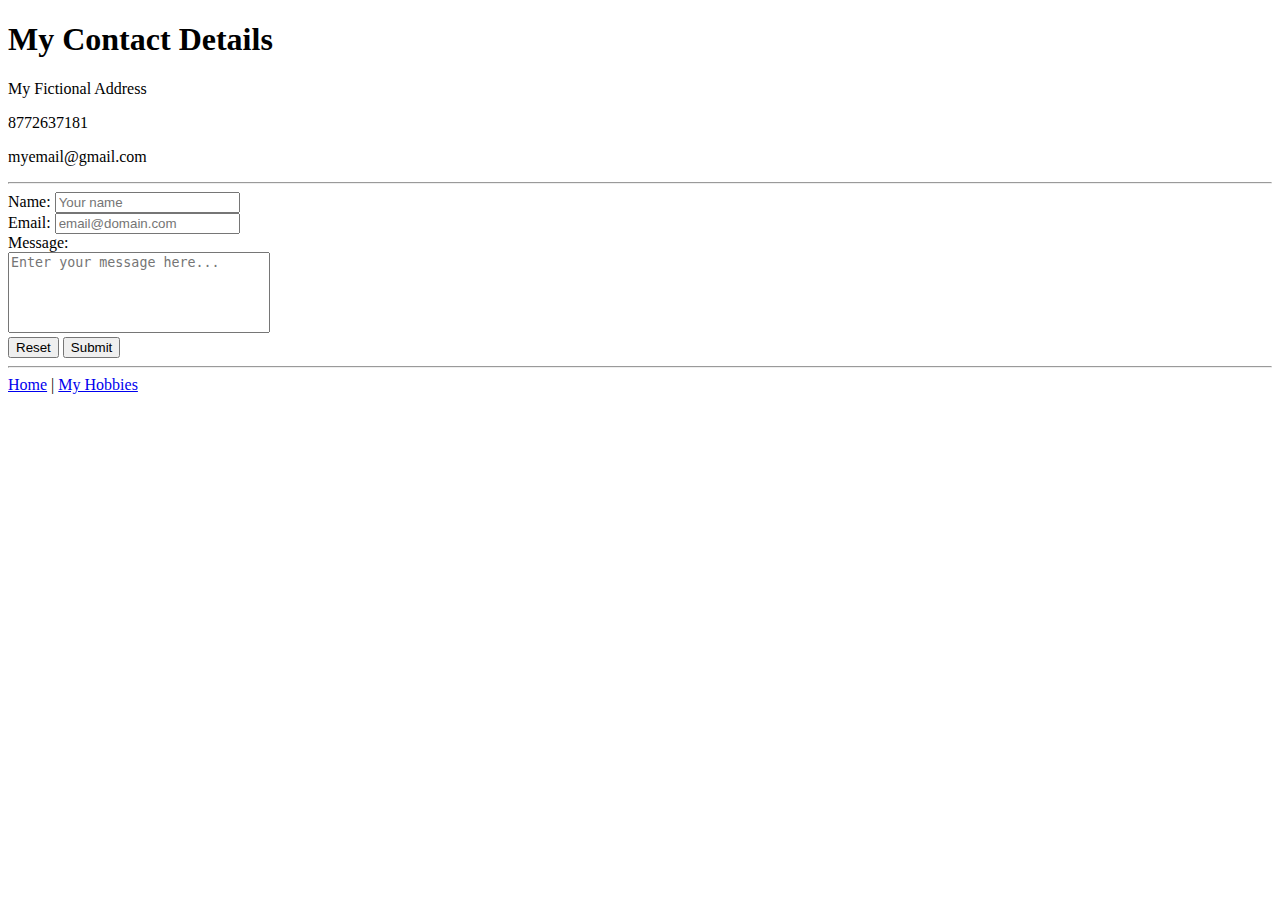
==== contact.html @ 34f10568 "Add initial CV website files" ====
<!DOCTYPE html>
<html lang="en">
<head>
   <meta charset="UTF-8">
   <meta http-equiv="X-UA-Compatible" content="IE=edge">
   <meta name="viewport" content="width=device-width, initial-scale=1.0">
   <title>Contact Me</title>
</head>
<body>
   <h1>My Contact Details</h1>
   <p>My Fictional Address</p>
   <p>8772637181</p>
   <p>myemail@gmail.com</p>
   <hr>
   <form action="mailto:bridget@goodbean.digital" method="post" enctype="text/plain">
      <label for="name">Name: </label>
      <input name="name" type="text" placeholder="Your name">
      <br>
      <label for="email">Email: </label>
      <input name="email" type="email" placeholder="email@domain.com">
      <br>
      <label for="message">Message: </label><br>
      <textarea name="message" id="message" cols="30" rows="5" wrap="hard" style="resize: none;" placeholder="Enter your message here..."></textarea><br>
      <input type="reset"> <input type="submit">
   </form>
   <hr />
   <a href="index.html">Home</a> | <a href="hobbies.html">My Hobbies</a>
</body>
</html>
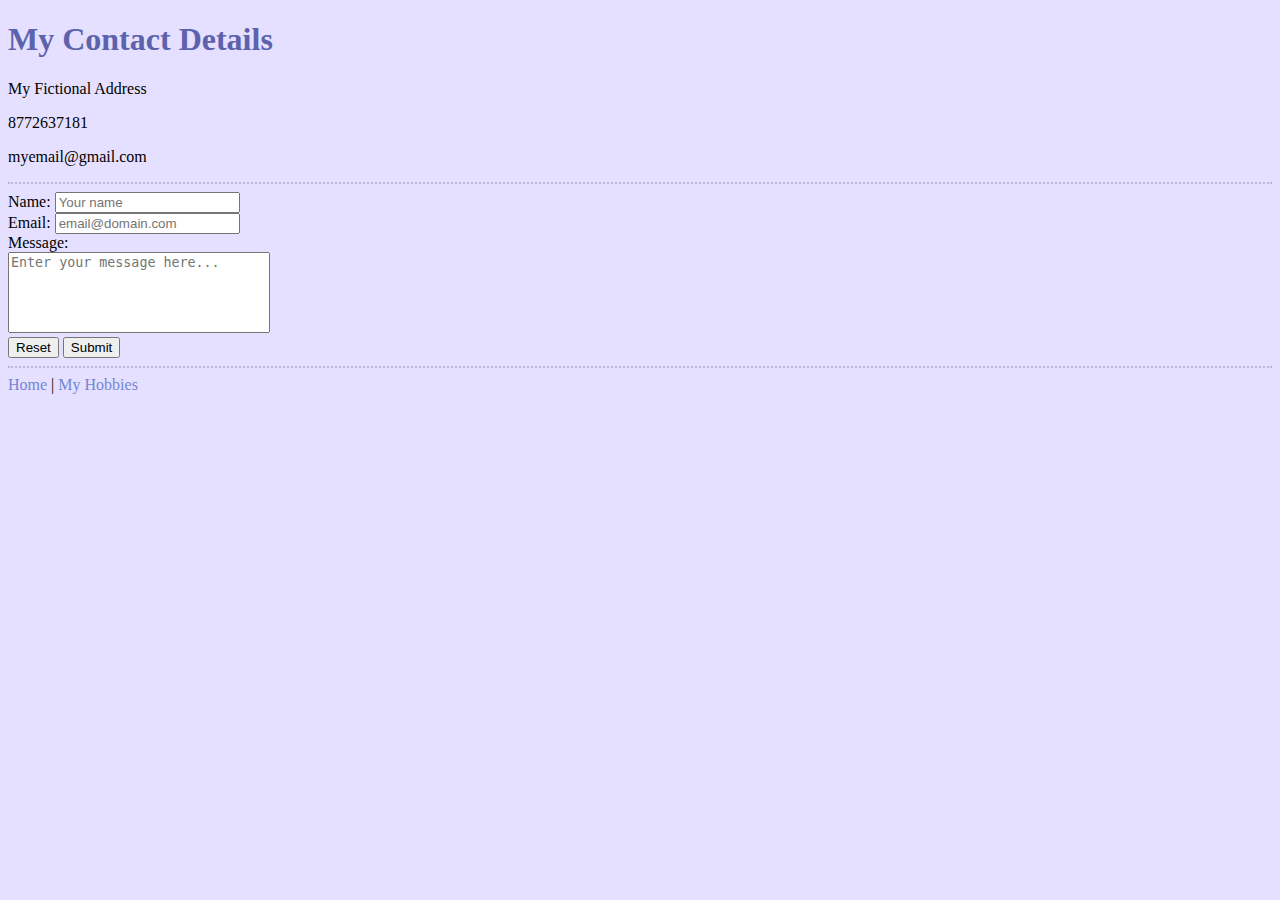
==== commit fd8b1dd7: "Adding style to contact" ====
--- a/contact.html
+++ b/contact.html
@@ -5,6 +5,7 @@
    <meta http-equiv="X-UA-Compatible" content="IE=edge">
    <meta name="viewport" content="width=device-width, initial-scale=1.0">
    <title>Contact Me</title>
+   <link rel="stylesheet" href="/css/styles.css">
 </head>
 <body>
    <h1>My Contact Details</h1>
@@ -26,4 +27,4 @@
    <hr />
    <a href="index.html">Home</a> | <a href="hobbies.html">My Hobbies</a>
 </body>
-</html>+</html>
--- a/css/styles.css
+++ b/css/styles.css
@@ -0,0 +1,51 @@
+body { background-color: #E5E0FF; }
+
+hr {
+   border-style: none;
+   border-top-style: dotted;
+   border-width: 2px;
+   border-color: #bbb5db;
+   /* width: 3rem; */
+}
+
+h1, h3 { color: #5d62ac; }
+
+a:link,
+a:visited,
+a:active {
+   text-decoration: none;
+   color: #7286D3;
+   transition: color 0.5s;
+}
+
+a:hover {
+   text-decoration: underline;
+   color: #5d62ac;
+}
+
+.pfp { width: 8rem; }
+
+.table,
+.th,
+.td {
+   border-collapse: collapse;
+   padding: 15px;
+}
+
+.table tr:nth-child(odd) { background-color: #FFF2F2; }
+.table tr:nth-child(even) { background-color: #8EA7E9; }
+
+.table-top { padding: 10px; }
+
+.th { background-color: #7286D3; }
+
+.td { border-right: 1px solid #7286D3; }
+
+.td:last-child { border: none; }
+
+.table-skills {
+   border-top: 1px solid #7286D3;
+   border-bottom: 1px solid #7286D3;
+}
+
+.td-skills { border: none; }